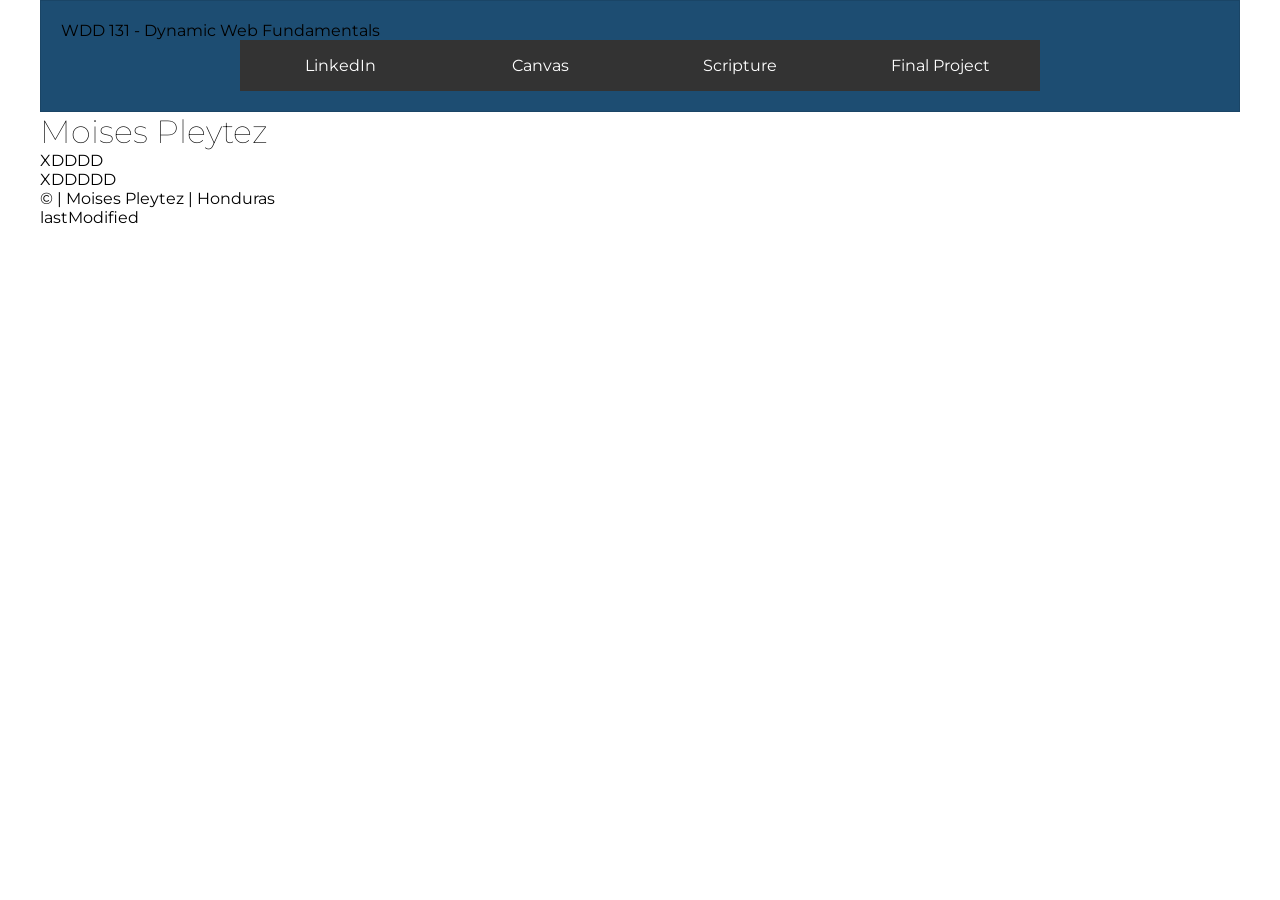
==== index.html @ 2ff399fa "Website created homework" ====
<!DOCTYPE html>
<html lang="en">

<head>
    <meta charset="UTF-8">
    <meta name="viewport" content="width=device-width, initial-scale=1.0">
    <meta name="description" content="This is a page about my self (Moises Pleytez) for the course WDD 131">
    <meta name="author" content="Moises Pleytez">
    <link rel="stylesheet" href="styles/base.css">

    <link rel="preconnect" href="https://fonts.googleapis.com">
    <link rel="preconnect" href="https://fonts.gstatic.com" crossorigin>
    <link
        href="https://fonts.googleapis.com/css2?family=Montserrat:ital,wght@0,100..900;1,100..900&family=Roboto:ital,wght@0,100..900;1,100..900&display=swap"
        rel="stylesheet">

    <title>WDD 131 - Dynamic Web Fundamentals - Moises Pleytez</title>
</head>


<body>


    <header>
        <span id="course-title">WDD 131 - Dynamic Web Fundamentals</span>
        <nav>
            <ul>
                <li><a href="https://www.linkedin.com/in/moisespleytez/">LinkedIn</a></li>
                <li><a href="https://byupw.instructure.com/">Canvas</a></li>
                <li><a href="https://www.churchofjesuschrist.org/study/scriptures/bofm/alma/38?lang=eng">Scripture</a>
                <li><a href="">Final Project</a></li>
                </li>
            </ul>
        </nav>
    </header>

    <main>
        <h1>Moises Pleytez</h1>
        <section class="card">XDDDD</section>
        <section class="card">XDDDDD</section>
    </main>

    <footer>
        <p>©<span id="Currentyear"></span> | Moises Pleytez | Honduras</p>
        <p>lastModified</p>
    </footer>


</body>


</html>
---- styles/base.css ----
* {
    margin: 0;
    padding: 0;
    box-sizing: border-box;
}


header span {
    display: block;
}


header {
    background-color: rgb(29, 77, 114);
    align-items: center;
    justify-content: center;
    padding: 20px;
    border: 1px solid rgba(0, 0, 0, 0.1);
}



nav ul {
    list-style-type: none;
}

nav {
    background-color: rgb(51, 51, 51);
    margin: 0 auto;
    max-width: 50rem;
}

nav a {
    display: block;
    color: #fff;
    text-align: center;
    padding: 1rem;
    text-decoration: none;
}

nav a:hover {
    border: 1px solid white
}



body {
    font-family: "Montserrat", sans-serif;
    font-weight: 400;
    width: 75rem;
    margin: 0 auto;
}

h1 {
    font-weight: 100;
}

@media (min-width: 640px) {
    nav ul {
        display: flex;
    }
}

nav ul li {
    flex: 1 1 100%;
}
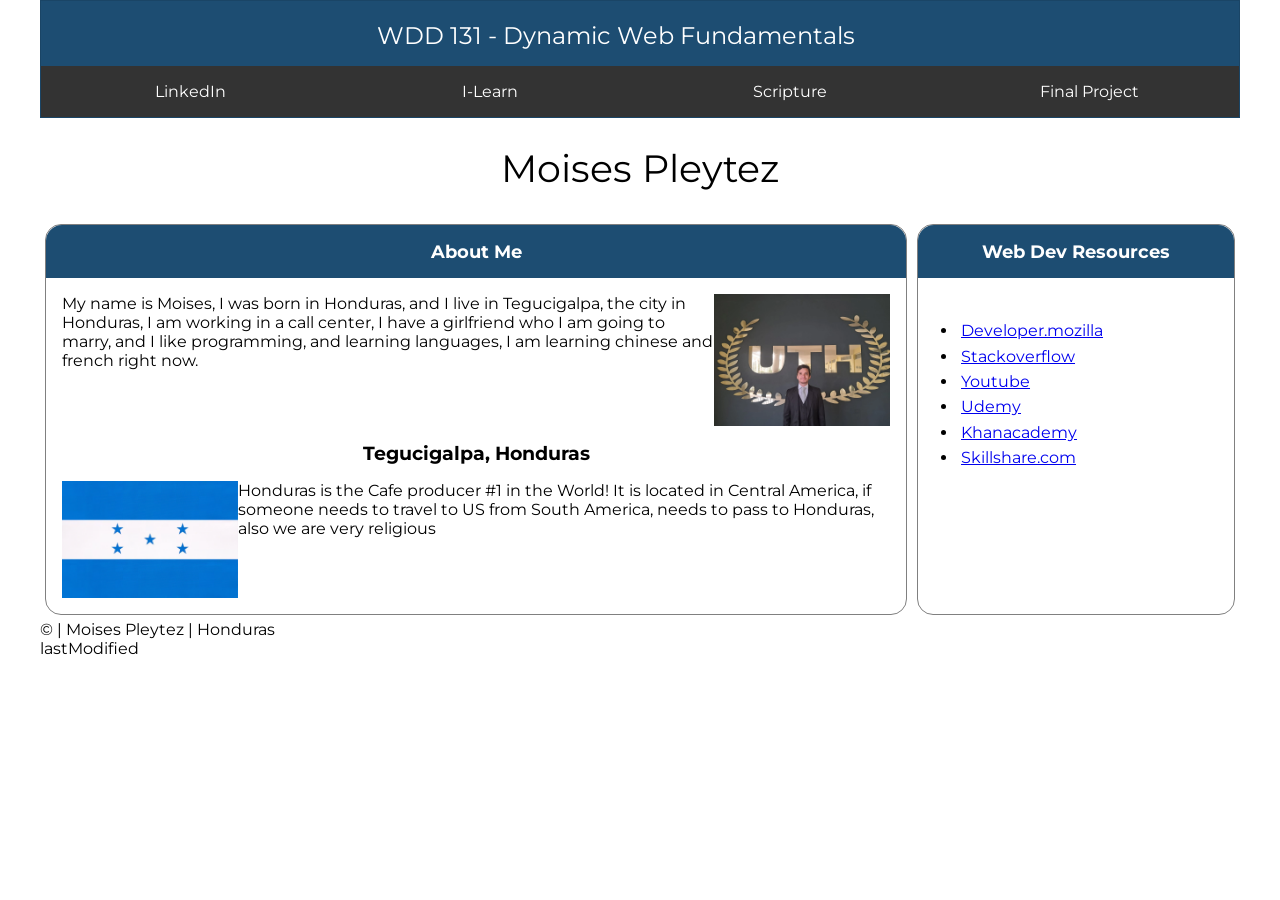
==== commit 649ca186: "adfsasdf" ====
--- a/index.html
+++ b/index.html
@@ -26,7 +26,7 @@
         <nav>
             <ul>
                 <li><a href="https://www.linkedin.com/in/moisespleytez/">LinkedIn</a></li>
-                <li><a href="https://byupw.instructure.com/">Canvas</a></li>
+                <li><a href="https://byupw.instructure.com/">I-Learn</a></li>
                 <li><a href="https://www.churchofjesuschrist.org/study/scriptures/bofm/alma/38?lang=eng">Scripture</a>
                 <li><a href="">Final Project</a></li>
                 </li>
@@ -36,8 +36,50 @@
 
     <main>
         <h1>Moises Pleytez</h1>
-        <section class="card">XDDDD</section>
-        <section class="card">XDDDDD</section>
+
+        <div>
+            <section class="card">
+
+                <h2>About Me</h2>
+                <div>
+                    <p>My name is Moises, I was born in Honduras, and I live in Tegucigalpa, the city in
+                        Honduras, I am working in a call center, I have a girlfriend who I am going to marry, and I like
+                        programming, and learning languages, I am learning chinese and french right now.</p>
+                    <img src="images/picture-of-myself.webp" alt="A picture of Myself">
+                </div>
+
+                <h3>Tegucigalpa, Honduras</h3>
+                <div class="card-country">
+                    <img src="images/honduras-flagg.webp" alt="Flag of Honduras">
+                    <p>Honduras is the Cafe producer #1 in the World! It is located in Central America, if someone needs
+                        to travel to US from South America, needs to pass to Honduras, also we are very religious</p>
+                </div>
+
+            </section>
+            <section class="card">
+                <h2>Web Dev Resources</h2>
+                <div>
+                    <ul>
+                        <li><a
+                                href="https://developer.mozilla.org/es/docs/Learn_web_development/Core/Text_styling/Styling_lists">Developer.mozilla</a>
+                        </li>
+                        <li><a
+                                href="https://es.stackoverflow.com/questions/510569/c%C3%B3mo-poner-un-label-arriba-de-un-input-como-en-la-imagen">Stackoverflow</a>
+                        </li>
+                        <li><a href="https://www.youtube.com/shorts/GO_sp-Wl00M">Youtube</a>
+                        </li>
+                        <li><a
+                                href="https://www.udemy.com/?srsltid=AfmBOooYu1PZ2KS6SJUH7xqA0R6t8mfT-xvoMZjd_gs5SyIyAHrE4Pbo">Udemy</a>
+                        </li>
+                        <li><a href="https://www.khanacademy.org/">Khanacademy</a>
+                        </li>
+                        <li><a
+                                href="https://www.skillshare.com/en/join/ps?g_acctid=801-939-2003&g_adgroupid=131099695377&g_adid=581599371548&g_adtype=search&g_campaign=Croud_Search_Google_LA_HN_EN_BOF_Brand&g_campaignid=16168545321&g_keyword=skillshare&g_keywordid=kwd-24701513653&g_network=g&matchtype=e&locale=en&g_adid=581599371548&g_adgroupid=131099695377&g_adtype=&coupon=GOOGB30DAYSFREE&utm_medium=ppc&utm_source=google_adwords&utm_term=skillshare&utm_campaign=Croud_Search_Google_LA_HN_EN_BOF_Brand&hsa_acc=8019392003&hsa_cam=16168545321&hsa_grp=131099695377&hsa_ad=581599371548&hsa_src=g&hsa_tgt=kwd-24701513653&hsa_kw=skillshare&hsa_mt=e&hsa_net=adwords&hsa_ver=3&gad_source=1&gad_campaignid=16168545321&gbraid=0AAAAADxS_RWeRrzMTCKTfJr-auYU1tV6K&gclid=CjwKCAiA64LLBhBhEiwA-PxguzE3XuCR7qypAkzbqnn0WDvNE1u9MD-0g7z3E58wfJvmMc6edtxaKxoC4igQAvD_BwE">Skillshare.com</a>
+                        </li>
+                    </ul>
+                </div>
+            </section>
+        </div>
     </main>
 
     <footer>
--- a/styles/base.css
+++ b/styles/base.css
@@ -1,47 +1,15 @@
+:root {
+    --color-letter-background-black: #fff;
+    --background-black: rgb(51, 51, 51);
+    --background-blue: rgb(29, 77, 114);
+}
+
+
 * {
     margin: 0;
     padding: 0;
     box-sizing: border-box;
 }
-
-
-header span {
-    display: block;
-}
-
-
-header {
-    background-color: rgb(29, 77, 114);
-    align-items: center;
-    justify-content: center;
-    padding: 20px;
-    border: 1px solid rgba(0, 0, 0, 0.1);
-}
-
-
-
-nav ul {
-    list-style-type: none;
-}
-
-nav {
-    background-color: rgb(51, 51, 51);
-    margin: 0 auto;
-    max-width: 50rem;
-}
-
-nav a {
-    display: block;
-    color: #fff;
-    text-align: center;
-    padding: 1rem;
-    text-decoration: none;
-}
-
-nav a:hover {
-    border: 1px solid white
-}
-
 
 
 body {
@@ -55,6 +23,103 @@
     font-weight: 100;
 }
 
+
+header span {
+    display: block;
+    font-size: 1.5rem;
+    margin-bottom: 1rem;
+    margin-left: 21rem;
+    margin-right: auto;
+}
+
+
+header {
+    background-color: var(--background-blue);
+    align-items: center;
+    justify-content: center;
+    padding: 20px 0px 0px 0px;
+    border: 1px solid rgba(0, 0, 0, 0.1);
+    color: var(--color-letter-background-black);
+}
+
+
+
+nav ul {
+    list-style-type: none;
+}
+
+nav {
+    background-color: var(--background-black);
+    margin: 0 auto;
+    max-width: 75rem;
+}
+
+nav a {
+    display: block;
+    color: var(--color-letter-background-black);
+    text-align: center;
+    padding: 1rem;
+    text-decoration: none;
+}
+
+nav a:hover {
+    border: 1px solid var(--color-letter-background-black)
+}
+
+main h1 {
+    display: flex;
+    font-size: 2.4rem;
+    font-weight: 400;
+    justify-content: center;
+    padding: 1.7rem;
+}
+
+main div {
+    display: flex;
+}
+
+.card {
+    border: 1px solid gray;
+    border-radius: 1rem;
+    margin: 0.3rem;
+}
+
+.card h2 {
+    font-size: 1.1rem;
+    text-align: center;
+    padding: 1rem;
+    border-radius: 1rem 1rem 0rem 0rem;
+    background-color: var(--background-blue);
+    color: white;
+}
+
+.card div {
+    padding: 1rem;
+
+}
+
+.card img {
+    height: auto;
+    width: 100%;
+    max-width: 11rem;
+}
+
+.card h3 {
+    text-align: center;
+}
+
+.card-country {}
+
+
+.card div ul {
+    margin: 1.5rem;
+    margin-right: 7rem;
+}
+
+.card div ul li {
+    padding: 0.2rem;
+}
+
 @media (min-width: 640px) {
     nav ul {
         display: flex;
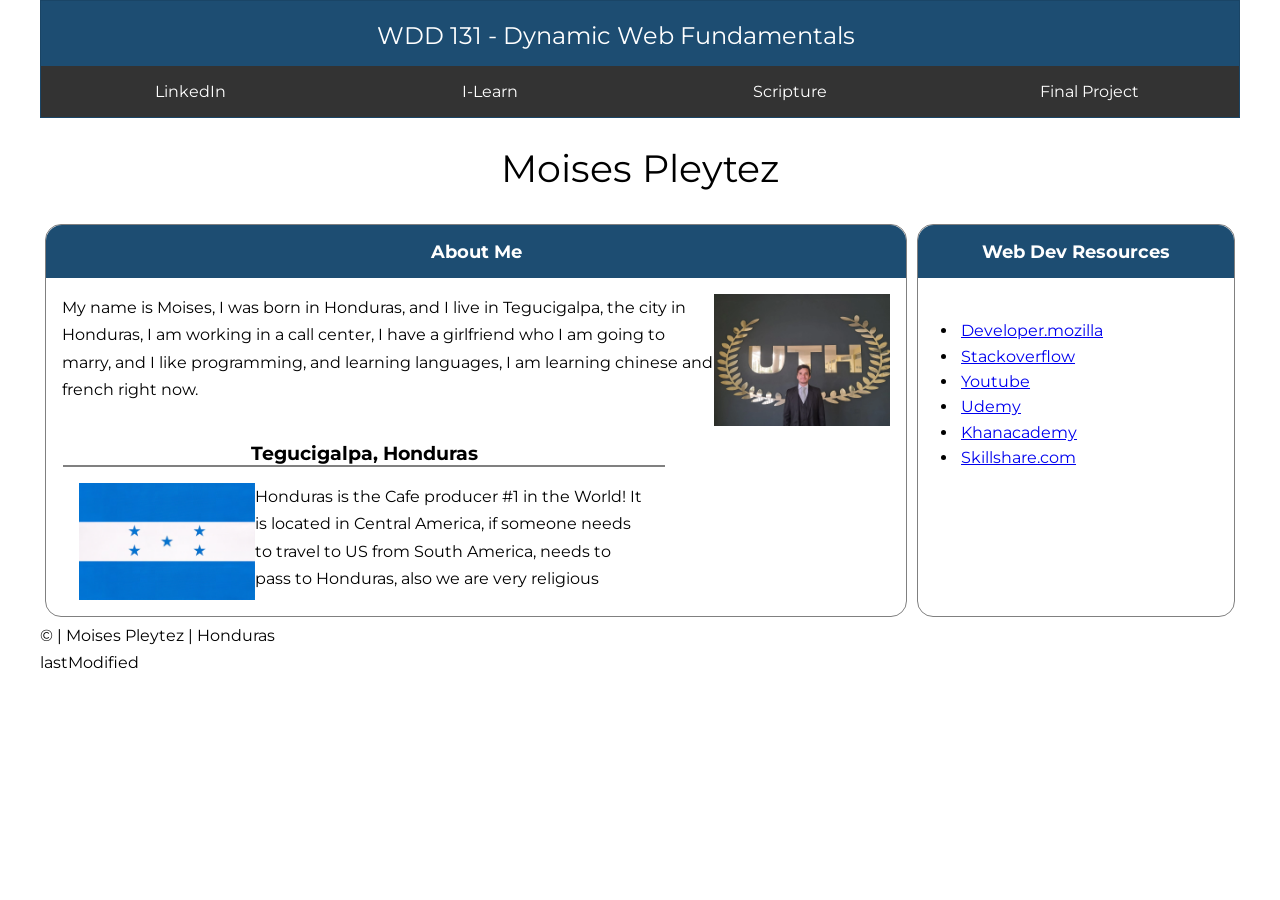
==== commit d8e4bf58: "afaf" ====
--- a/index.html
+++ b/index.html
@@ -51,6 +51,7 @@
                 <h3>Tegucigalpa, Honduras</h3>
                 <div class="card-country">
                     <img src="images/honduras-flagg.webp" alt="Flag of Honduras">
+
                     <p>Honduras is the Cafe producer #1 in the World! It is located in Central America, if someone needs
                         to travel to US from South America, needs to pass to Honduras, also we are very religious</p>
                 </div>
--- a/styles/base.css
+++ b/styles/base.css
@@ -9,6 +9,10 @@
     margin: 0;
     padding: 0;
     box-sizing: border-box;
+}
+
+p {
+    line-height: 1.7;
 }
 
 
@@ -106,9 +110,17 @@
 
 .card h3 {
     text-align: center;
+    border-bottom: 2px solid grey;
 }
 
 .card-country {}
+
+.card-country,
+.card h3 {
+    margin-left: 2%;
+    width: 70%;
+
+}
 
 
 .card div ul {
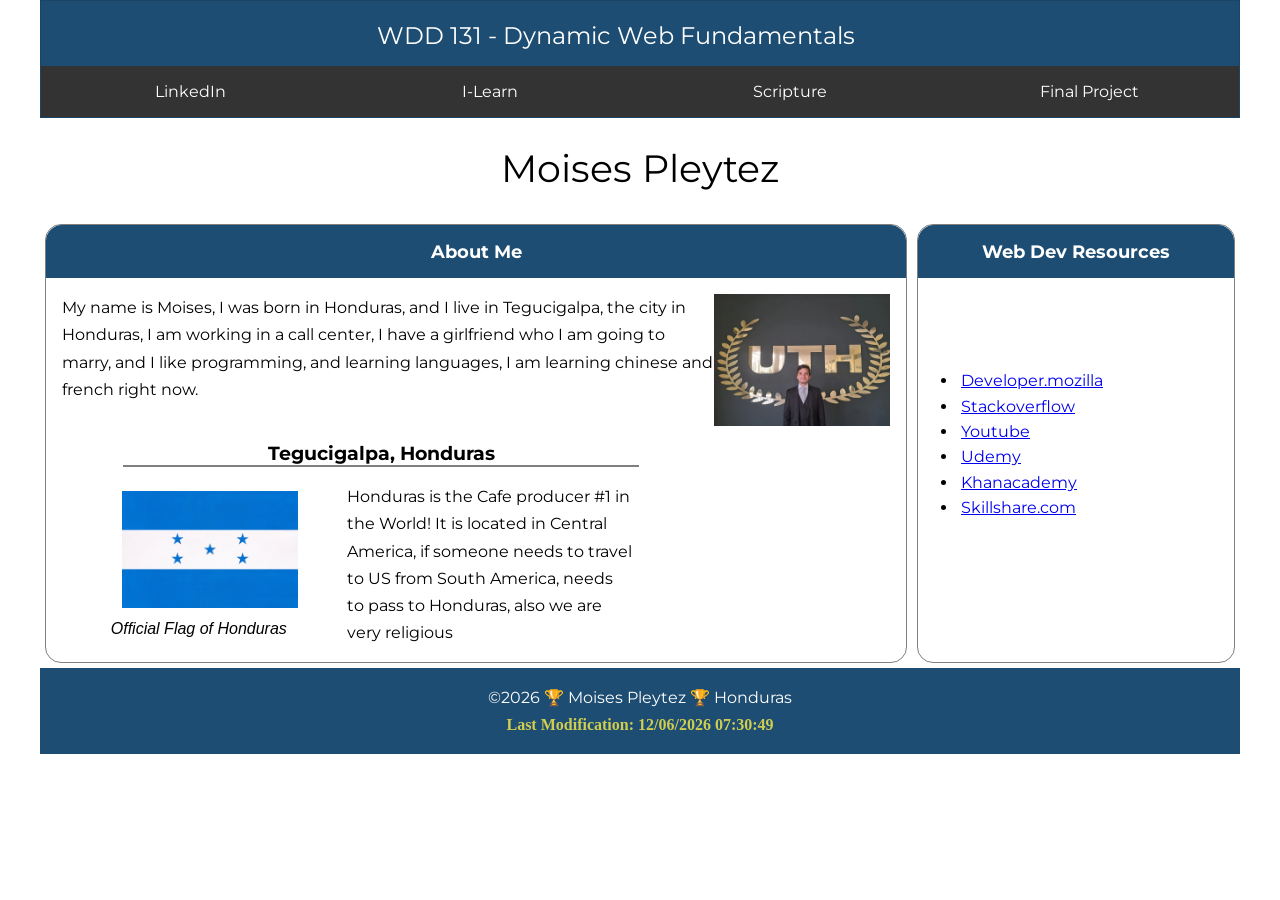
==== commit 3472a87b: "dfasf" ====
--- a/index.html
+++ b/index.html
@@ -7,6 +7,7 @@
     <meta name="description" content="This is a page about my self (Moises Pleytez) for the course WDD 131">
     <meta name="author" content="Moises Pleytez">
     <link rel="stylesheet" href="styles/base.css">
+
 
     <link rel="preconnect" href="https://fonts.googleapis.com">
     <link rel="preconnect" href="https://fonts.gstatic.com" crossorigin>
@@ -50,11 +51,15 @@
 
                 <h3>Tegucigalpa, Honduras</h3>
                 <div class="card-country">
-                    <img src="images/honduras-flagg.webp" alt="Flag of Honduras">
+                    <figure>
+                        <img src="images/honduras-flagg.webp" alt="Flag of Honduras">
+                        <figcaption><i>Official Flag of Honduras</i></figcaption>
+                    </figure>
 
                     <p>Honduras is the Cafe producer #1 in the World! It is located in Central America, if someone needs
                         to travel to US from South America, needs to pass to Honduras, also we are very religious</p>
                 </div>
+
 
             </section>
             <section class="card">
@@ -84,11 +89,11 @@
     </main>
 
     <footer>
-        <p>©<span id="Currentyear"></span> | Moises Pleytez | Honduras</p>
-        <p>lastModified</p>
+        <p>©<span id="currentyear"></span> 🏆 Moises Pleytez 🏆 Honduras</p>
+        <p class="highlight">Last Modification: <span id="lastModified"></span></p>
     </footer>
 
-
+    <script src="scripts/getdates.js"></script>
 </body>
 
 
--- a/styles/base.css
+++ b/styles/base.css
@@ -2,6 +2,7 @@
     --color-letter-background-black: #fff;
     --background-black: rgb(51, 51, 51);
     --background-blue: rgb(29, 77, 114);
+    --highlight-color: rgb(208, 205, 79);
 }
 
 
@@ -111,21 +112,35 @@
 .card h3 {
     text-align: center;
     border-bottom: 2px solid grey;
+    margin-left: 9%;
+    width: 60%;
 }
 
-.card-country {}
+.card-country {
+    display: grid;
+    grid-template-columns: repeat(2, 1fr);
+    justify-items: center;
+    width: 70%;
+    align-items: center;
+}
 
-.card-country,
-.card h3 {
-    margin-left: 2%;
-    width: 70%;
+.card-country figure figcaption {
+    padding-top: 0.7rem;
+}
 
+.card-country figure img {
+    display: flex;
+    justify-items: center;
+    margin-left: 0.7rem;
 }
+
 
 
 .card div ul {
     margin: 1.5rem;
     margin-right: 7rem;
+    padding-top: 50px;
+    padding-bottom: 50px;
 }
 
 .card div ul li {
@@ -140,4 +155,18 @@
 
 nav ul li {
     flex: 1 1 100%;
+}
+
+
+footer {
+    background-color: var(--background-blue);
+    color: var(--color-letter-background-black);
+    text-align: center;
+    padding: 1rem;
+}
+
+.highlight {
+    color: var(--highlight-color);
+    font-weight: 700;
+    font-family: hebrew;
 }
